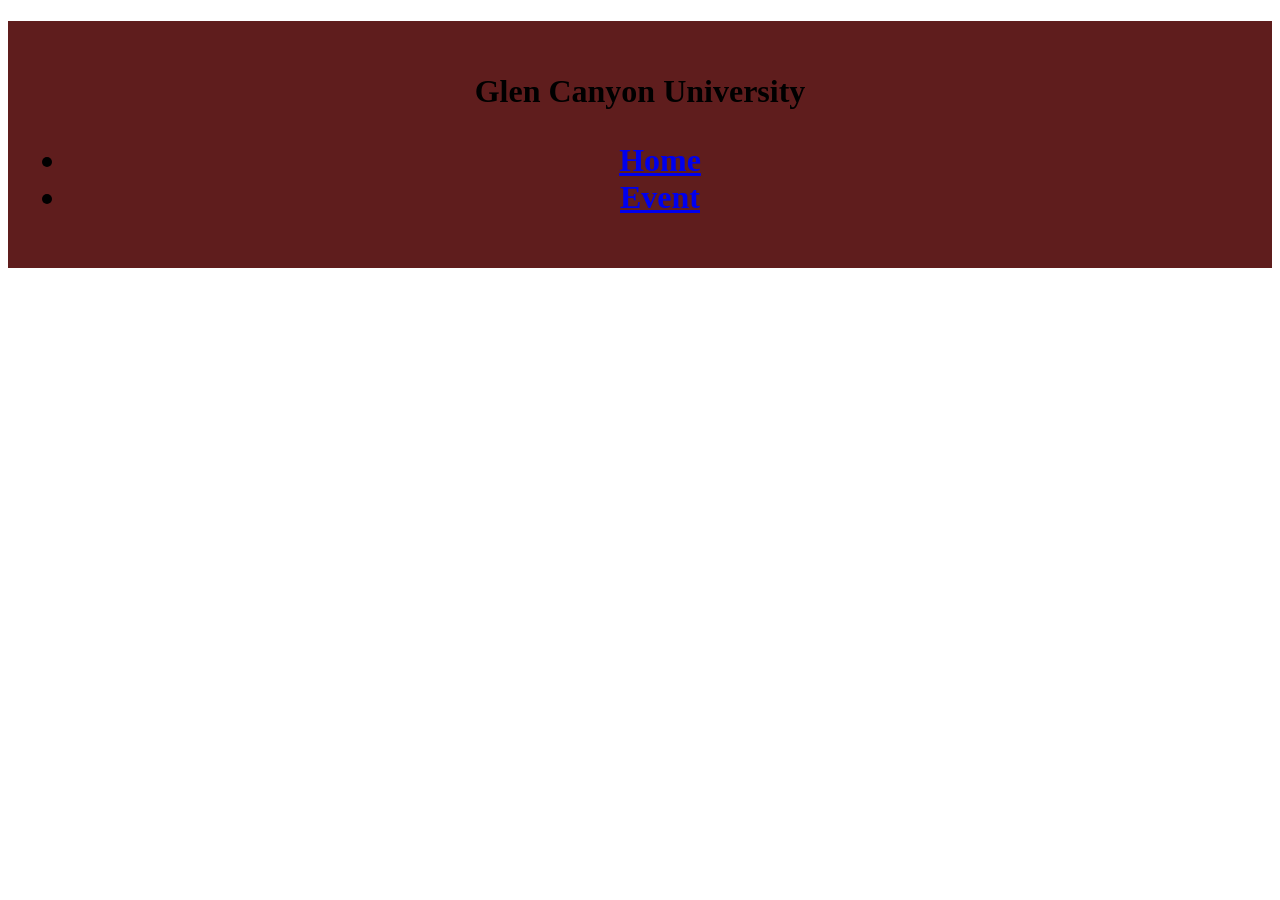
==== index.html @ 31eb30ea "Added index.html, event.html, styles.css, and images/ files. Began making a class for the headers ca" ====
<!DOCTYPE html>
<html lang="en">
<head>
    <meta charset="UTF-8">
    <meta name="viewport" content="width=device-width, initial-scale=1.0">
    <title>Document</title>
    <link rel="stylesheet" href="styles.css">
</head>
<body>
    <h1 class="top_bar">
        <p>Glen Canyon University</p>
        <nav>
            <ul>
                <li><a href="index.html">Home</a></li>
                <li><a href="event.html">Event</a></li>
            </ul>
        </nav>
    </h1>
    
</body>
</html>
---- styles.css ----
.top_bar{
    background-color: #5f1d1d;
    padding: 20px;
    text-align: center;
}
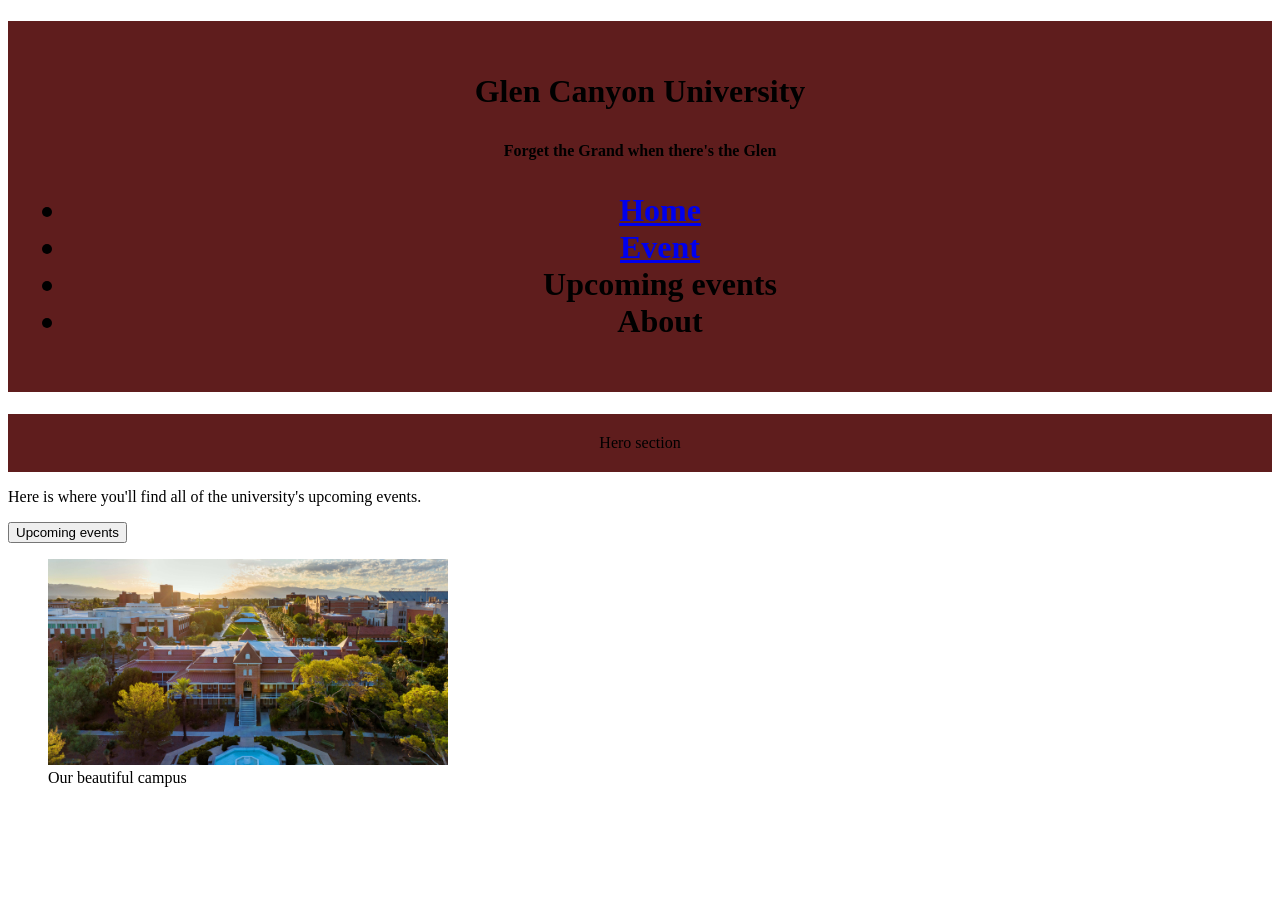
==== commit ab7b4ee3: "Added main header for the campus page. Made the hero section without the button linking to the upcom" ====
--- a/index.html
+++ b/index.html
@@ -9,13 +9,26 @@
 <body>
     <h1 class="top_bar">
         <p>Glen Canyon University</p>
+        <p class="tag_line">Forget the Grand when there's the Glen</p>
         <nav>
             <ul>
                 <li><a href="index.html">Home</a></li>
                 <li><a href="event.html">Event</a></li>
+                <li>Upcoming events</li>
+                <li>About</li>
             </ul>
         </nav>
     </h1>
+
+    <p class="top_bar">Hero section
+        <section>Here is where you'll find all of the university's upcoming events.</s></section>
+    </p>
+
+    <button id="upcoming_events">Upcoming events</button>
+<figure>
+    <img src="campus.jpg" width = "400px"/>
+    <figcaption>Our beautiful campus</figcaption>
+</figure>    
     
 </body>
 </html>
--- a/styles.css
+++ b/styles.css
@@ -2,4 +2,8 @@
     background-color: #5f1d1d;
     padding: 20px;
     text-align: center;
+}
+
+.tag_line{
+    font-size: medium;
 }
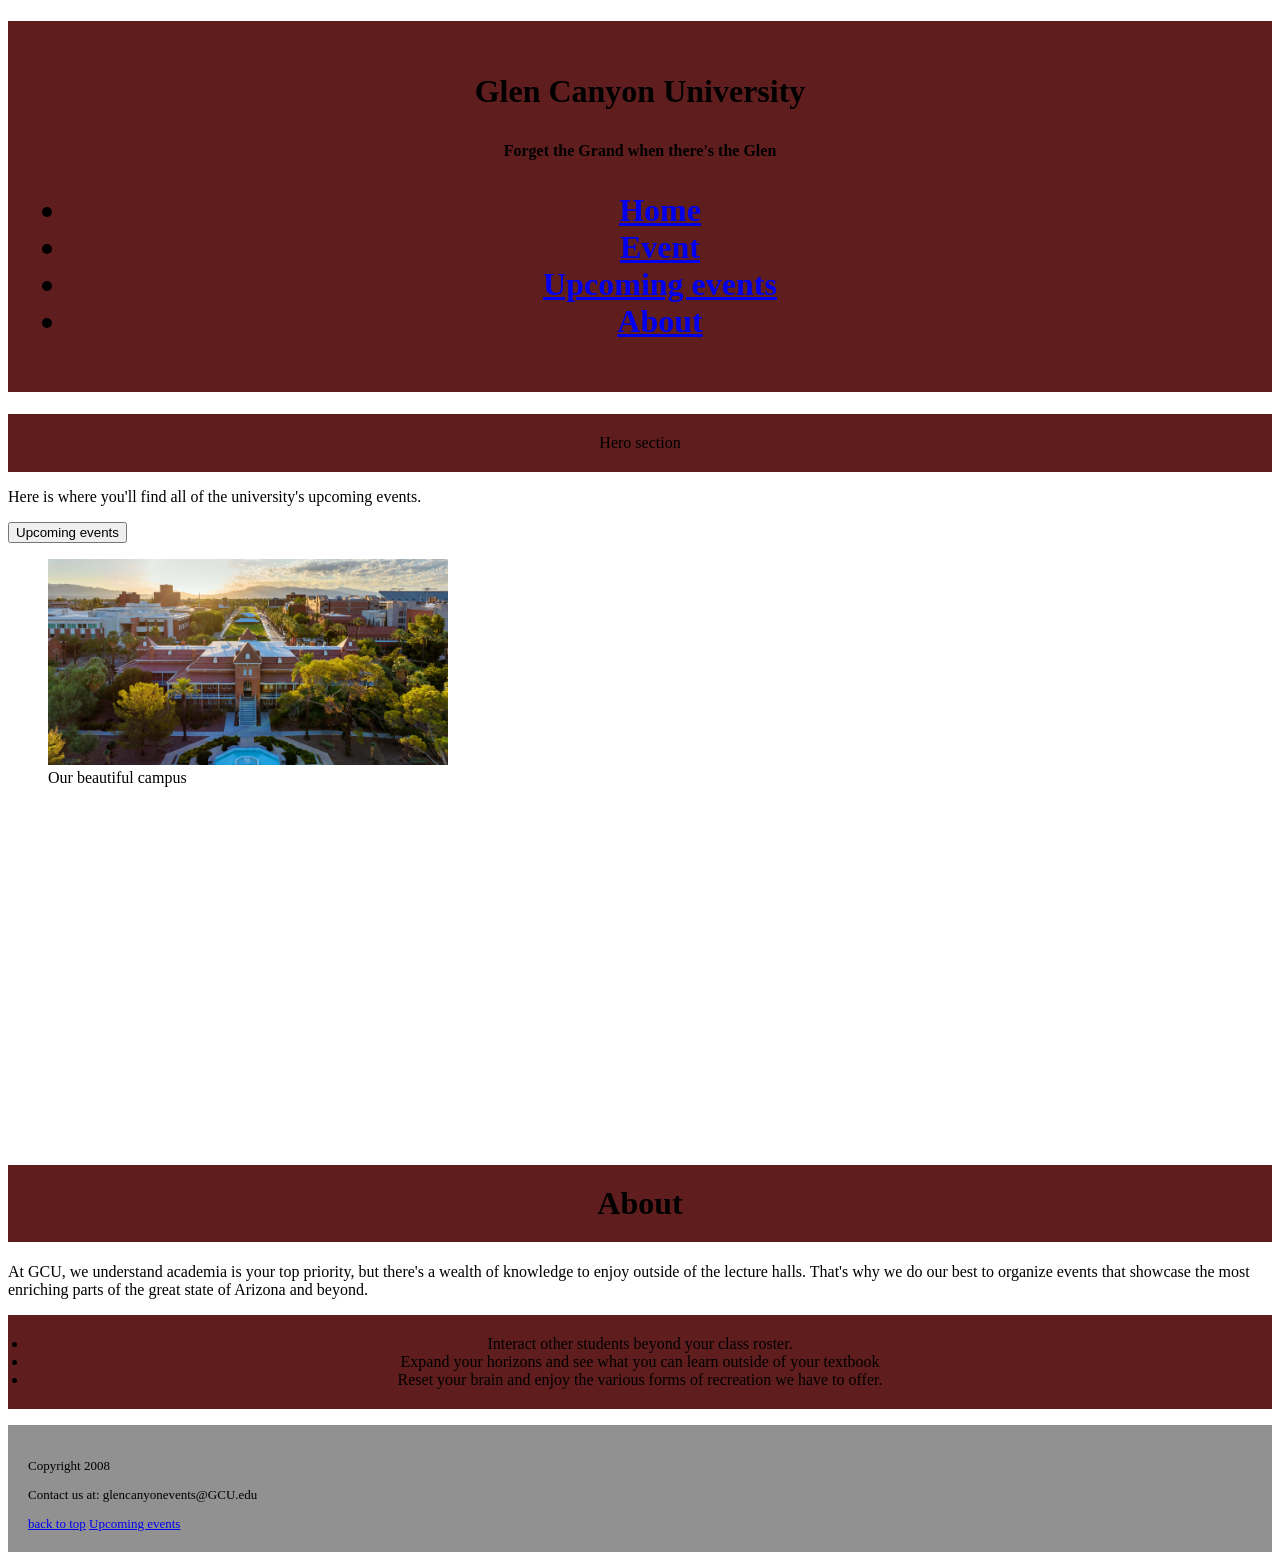
==== commit 82b40d76: "Added about section, footer, and link to upcoming events in the main header." ====
--- a/index.html
+++ b/index.html
@@ -7,15 +7,15 @@
     <link rel="stylesheet" href="styles.css">
 </head>
 <body>
-    <h1 class="top_bar">
+    <h1 class="top_bar" id="mainHeader">
         <p>Glen Canyon University</p>
         <p class="tag_line">Forget the Grand when there's the Glen</p>
         <nav>
             <ul>
                 <li><a href="index.html">Home</a></li>
                 <li><a href="event.html">Event</a></li>
-                <li>Upcoming events</li>
-                <li>About</li>
+                <li><a href="#upcomingEvents">Upcoming events</a></li>
+                <li><a href="#aboutList">About</a></li>
             </ul>
         </nav>
     </h1>
@@ -29,6 +29,26 @@
     <img src="campus.jpg" width = "400px"/>
     <figcaption>Our beautiful campus</figcaption>
 </figure>    
+
+<div class="card-container" id="upcomingEvents">
+</div> 
+
+<h1 class="top_bar">About</h1>
+<p>At GCU, we understand academia is your top priority, but there's a wealth of knowledge to enjoy outside of the lecture halls.
+    That's why we do our best to organize events that showcase the most enriching parts of the great state of Arizona and beyond.
+</p>
+
+<ul  id="aboutList">
+    <li>Interact other students beyond your class roster.</li>
+    <li>Expand your horizons and see what you can learn outside of your textbook</li>
+    <li>Reset your brain and enjoy the various forms of recreation we have to offer.</li>
+</ul>
+
+<footer>
+    <p>Copyright 2008</p>
+    <p>Contact us at: glencanyonevents@GCU.edu</p>
+    <a href="#mainHeader">back to top</a> <a href="#upcomingEvents">Upcoming events</a>
+</footer>
     
 </body>
 </html>
--- a/styles.css
+++ b/styles.css
@@ -6,4 +6,35 @@
 
 .tag_line{
     font-size: medium;
+}
+
+#aboutList{
+    background-color: #5f1d1d;
+    padding: 20px;
+    text-align: center;
+}
+
+
+.card-container{
+  padding: 20px;
+  display: grid;
+  height: 300px;
+
+  grid-template-rows:  100px 200px;
+  object-fit: contain;
+  gap: 1.5rem;
+  justify-content: end;
+  align-items: end;
+}
+
+.card-image{
+    width: 10px;
+    height: 10px;
+}
+
+footer{
+    background-color: #919191;
+    padding: 20px;
+    text-align: left;
+    font-size: small;
 }
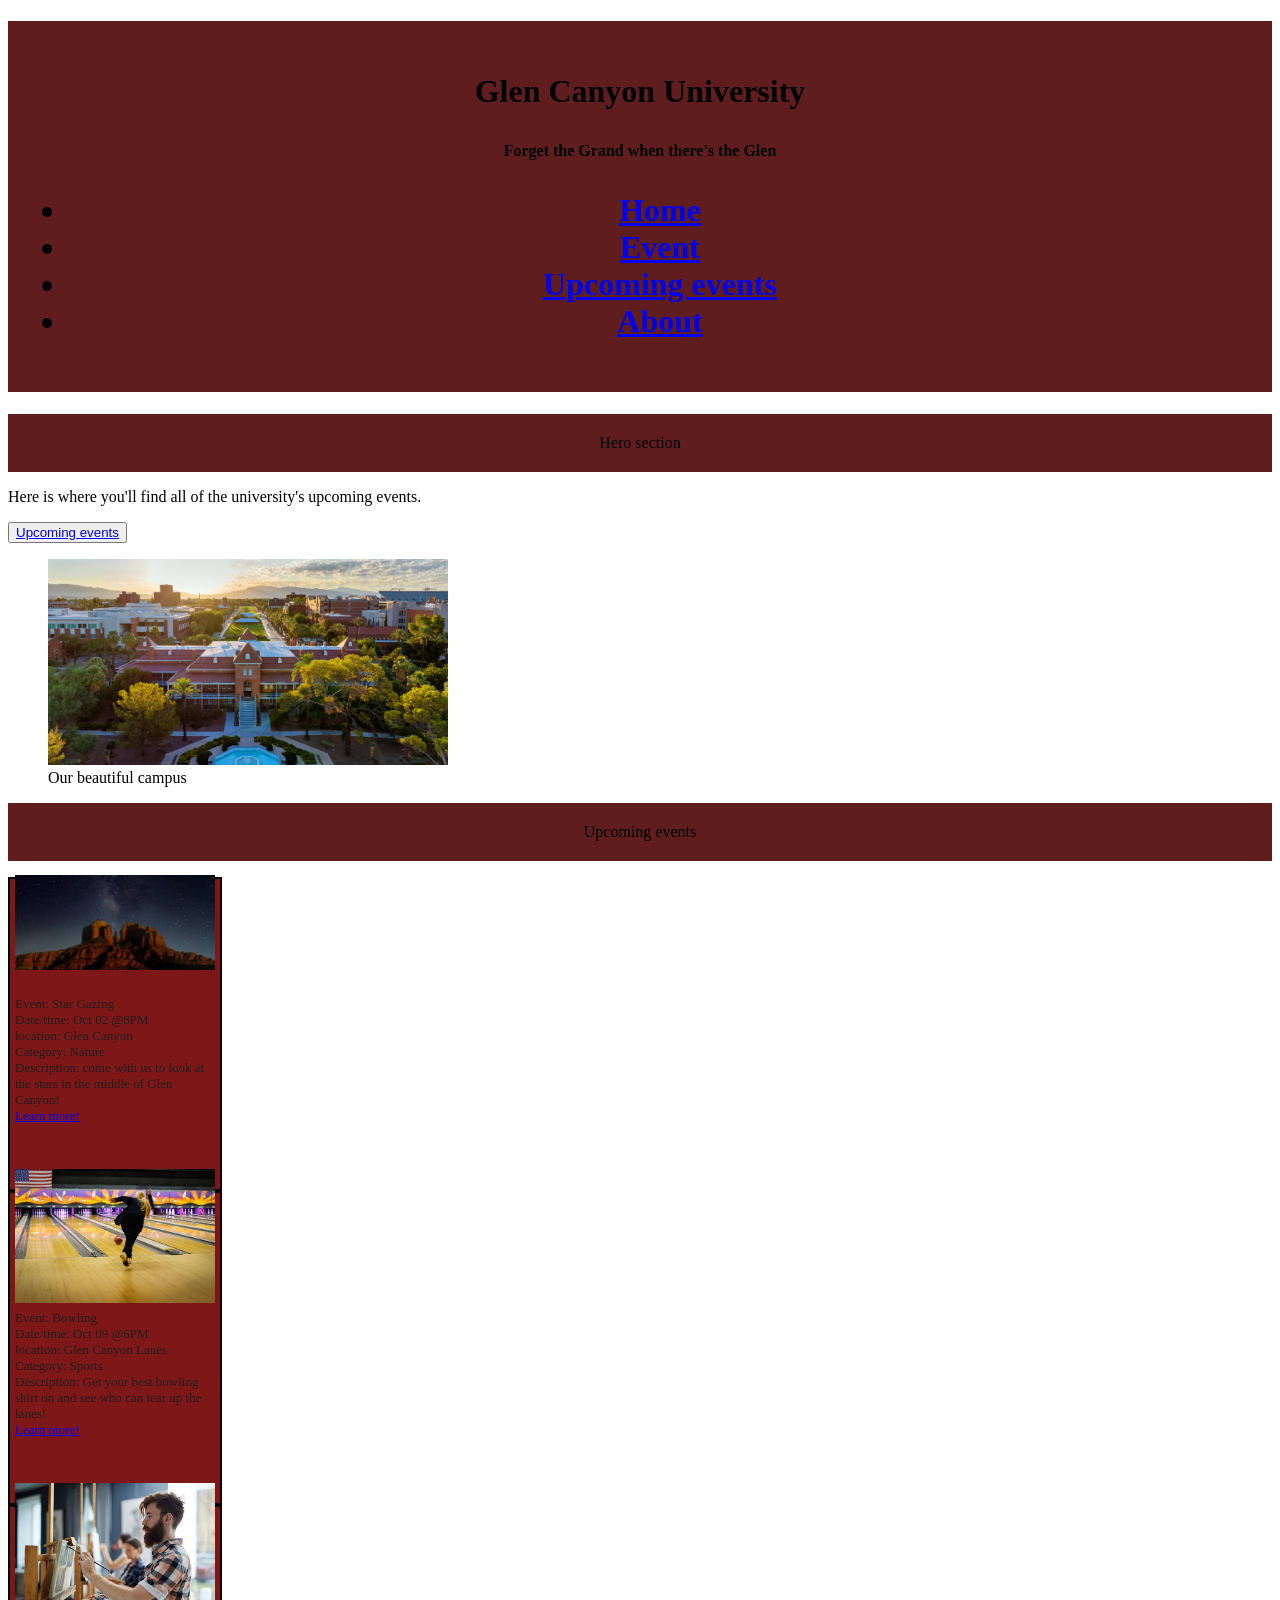
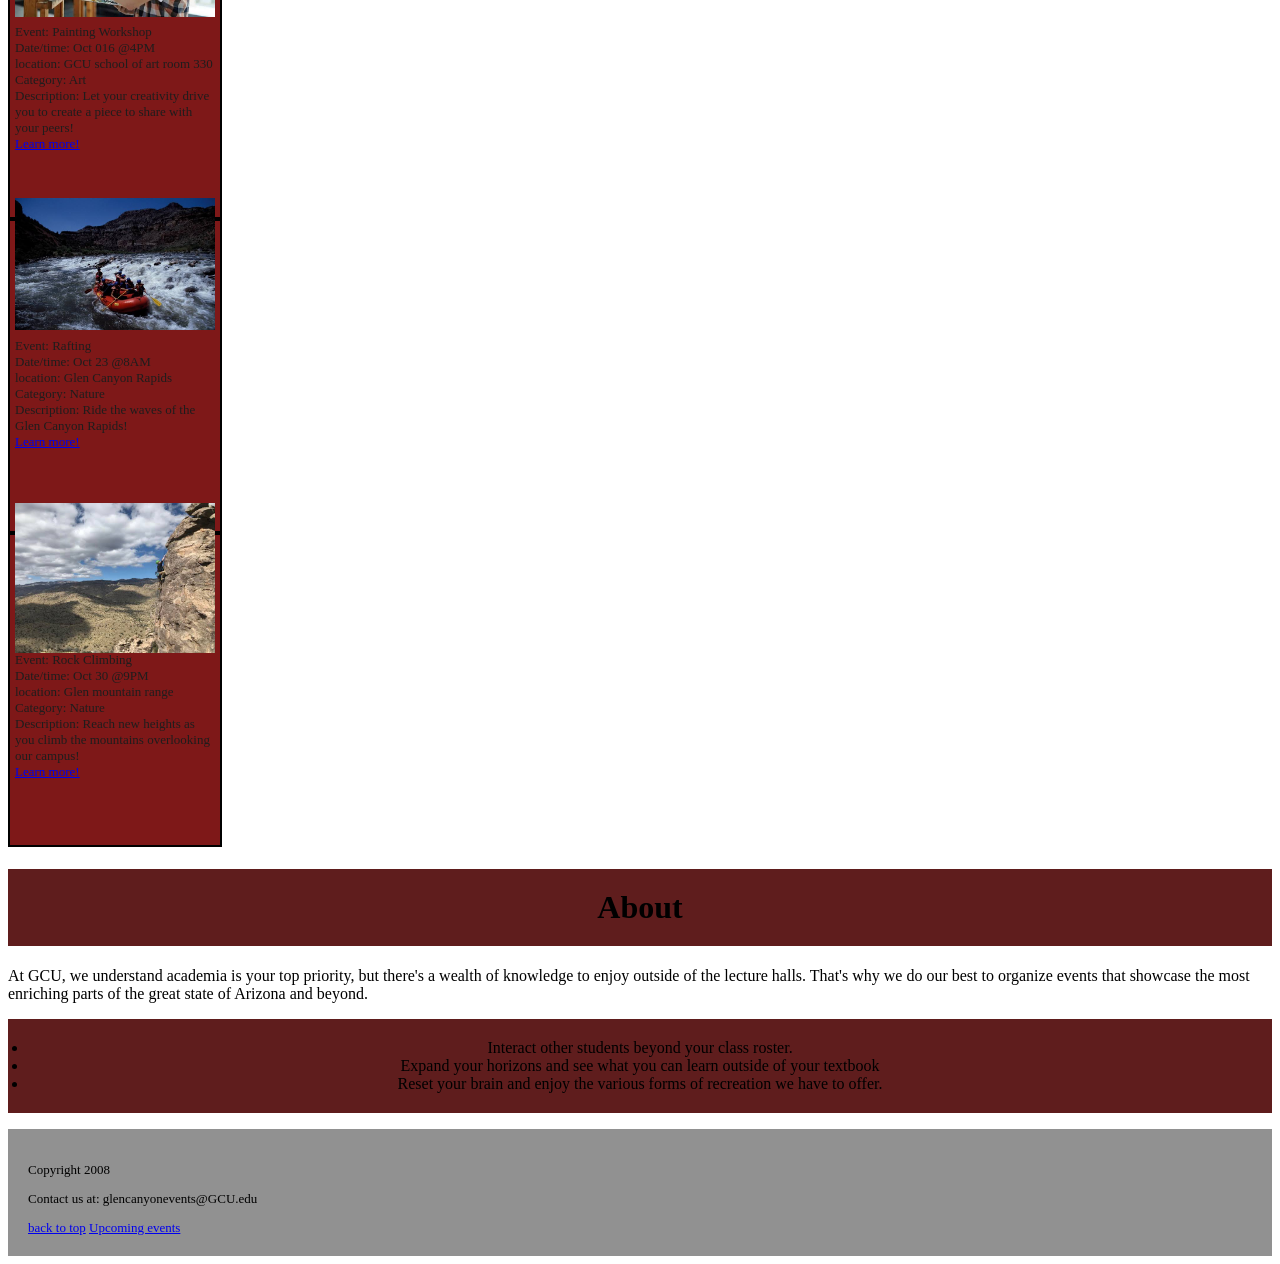
==== commit 1abc2ca8: "added upcoming event cards to the main page." ====
--- a/index.html
+++ b/index.html
@@ -24,14 +24,58 @@
         <section>Here is where you'll find all of the university's upcoming events.</s></section>
     </p>
 
-    <button id="upcoming_events">Upcoming events</button>
-<figure>
+    <button id="upcoming_events" ><a href="#upcomingEvents">Upcoming events</a></button>
+<figure id="campusPhoto">
     <img src="campus.jpg" width = "400px"/>
     <figcaption>Our beautiful campus</figcaption>
 </figure>    
 
-<div class="card-container" id="upcomingEvents">
-</div> 
+<p class="top_bar" id="upcomingEvents">Upcoming events</p>
+
+<div class="card-stack">
+
+    <div class="card-container">
+    <img class="card-object" src="desert_stars.jpg">
+    <p class="card-object">Event: Star Gazing<br>
+    Date/time: Oct 02 @8PM<br> location: Glen Canyon<br>
+Category: Nature<br> Description: come with us to look at the stars in the middle of Glen Canyon!<br>
+<a href="details.html">Learn more!</a></p>
+</div>
+
+    <div class="card-container">
+    <img class="card-object" src="bowling2.jpg">
+    <p class="card-object">Event: Bowling<br>
+    Date/time: Oct 09 @6PM<br> location: Glen Canyon Lanes<br>
+Category: Sports<br> Description: Get your best bowling shirt on and see who can tear up the lanes!<br>
+<a href="details.html">Learn more!</a></p>
+</div>
+
+<div class="card-container">
+    <img class="card-object" src="painting.jpg">
+    <p class="card-object">Event: Painting Workshop<br>
+    Date/time: Oct 016 @4PM<br> location: GCU school of art room 330<br>
+Category: Art<br> Description: Let your creativity drive you to create a piece to share with your peers!<br>
+<a href="details.html">Learn more!</a></p>
+</div>
+
+<div class="card-container">
+    <img class="card-object" src="rafting.jpg">
+    <p class="card-object">Event: Rafting<br>
+    Date/time: Oct 23 @8AM<br> location: Glen Canyon Rapids<br>
+Category: Nature<br> Description: Ride the waves of the Glen Canyon Rapids!<br>
+<a href="details.html">Learn more!</a></p>
+</div>
+
+<div class="card-container">
+    <img class="card-object" src="rock_climbing.jpg">
+    <p class="card-object">Event: Rock Climbing<br>
+    Date/time: Oct 30 @9PM<br> location: Glen mountain range<br>
+Category: Nature<br> Description: Reach new heights as you climb the mountains overlooking our campus!<br>
+<a href="details.html">Learn more!</a></p>
+</div>
+
+</div>
+
 
 <h1 class="top_bar">About</h1>
 <p>At GCU, we understand academia is your top priority, but there's a wealth of knowledge to enjoy outside of the lecture halls.
--- a/styles.css
+++ b/styles.css
@@ -14,22 +14,36 @@
     text-align: center;
 }
 
+#campusPhoto{
+    align-items: center;
+}
+
+.card-stack{
+  display: block;
+}
+
 
 .card-container{
-  padding: 20px;
+  border: 2px solid black;
+  padding: 5px;
   display: grid;
   height: 300px;
+  width: 200px;
 
   grid-template-rows:  100px 200px;
-  object-fit: contain;
   gap: 1.5rem;
-  justify-content: end;
-  align-items: end;
+  justify-content: center;
+  align-items: center;
+  background-color: rgb(126, 24, 24);
+  color: rgb(31, 29, 29);
 }
 
-.card-image{
-    width: 10px;
-    height: 10px;
+.card-object{
+    width: 200px;
+    height: 200px;
+    object-fit: contain;
+    border-radius: 3px;
+    font-size: small;
 }
 
 footer{
@@ -37,4 +51,11 @@
     padding: 20px;
     text-align: left;
     font-size: small;
+}
+
+@media screen and (width >= 600px) {
+
+  .card-container{
+    align-content: center;
+  }
 }
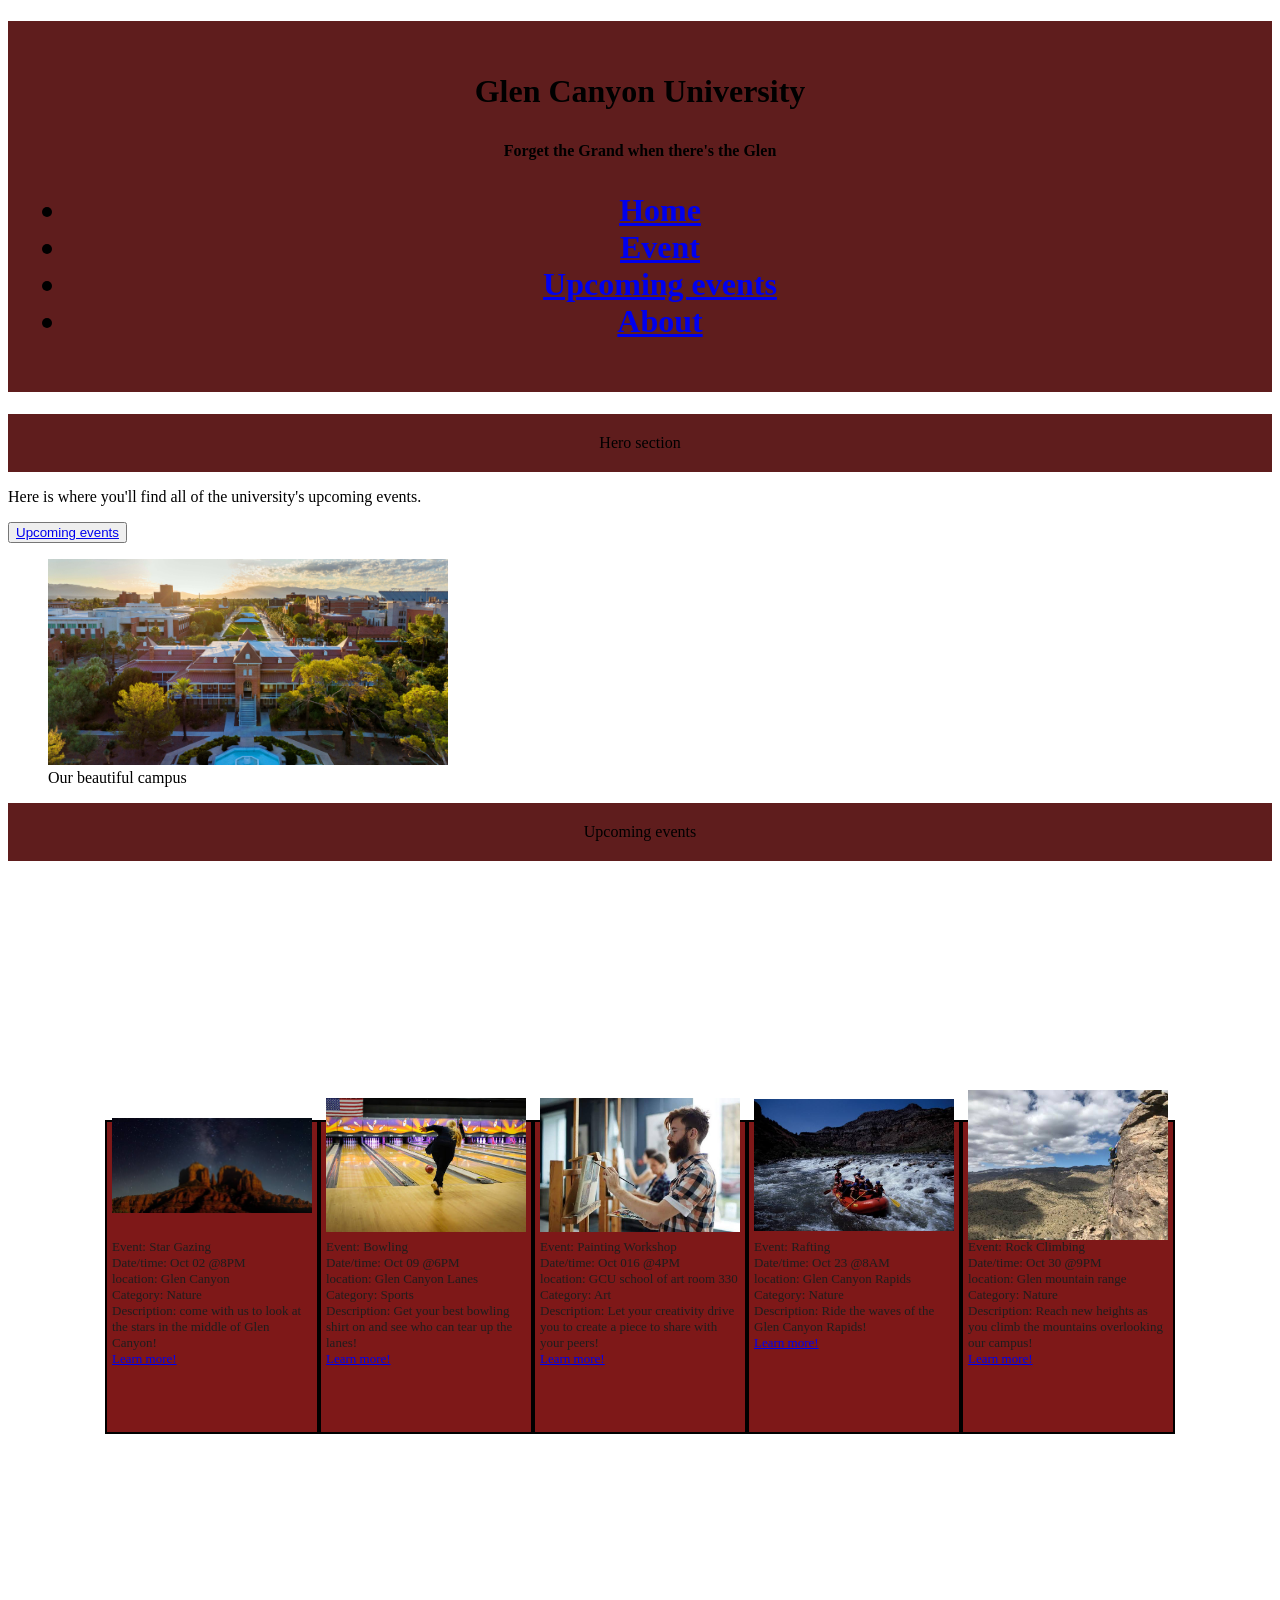
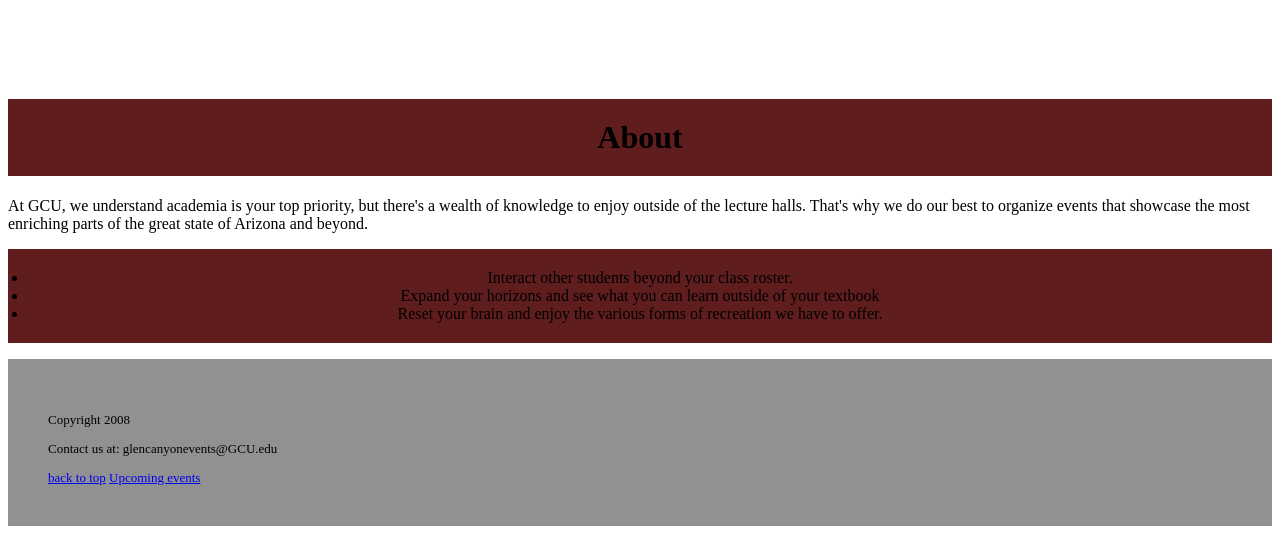
==== commit 81f349a9: "Added a media query for the upcoming events section that provides flex methods." ====
--- a/index.html
+++ b/index.html
@@ -19,7 +19,7 @@
             </ul>
         </nav>
     </h1>
-
+<main>
     <p class="top_bar">Hero section
         <section>Here is where you'll find all of the university's upcoming events.</s></section>
     </p>
@@ -28,7 +28,8 @@
 <figure id="campusPhoto">
     <img src="campus.jpg" width = "400px"/>
     <figcaption>Our beautiful campus</figcaption>
-</figure>    
+</figure>  
+</main>  
 
 <p class="top_bar" id="upcomingEvents">Upcoming events</p>
 
@@ -39,7 +40,7 @@
     <p class="card-object">Event: Star Gazing<br>
     Date/time: Oct 02 @8PM<br> location: Glen Canyon<br>
 Category: Nature<br> Description: come with us to look at the stars in the middle of Glen Canyon!<br>
-<a href="details.html">Learn more!</a></p>
+<a href="event.html">Learn more!</a></p>
 </div>
 
     <div class="card-container">
--- a/styles.css
+++ b/styles.css
@@ -48,7 +48,7 @@
 
 footer{
     background-color: #919191;
-    padding: 20px;
+    padding: 40px;
     text-align: left;
     font-size: small;
 }
@@ -58,4 +58,53 @@
   .card-container{
     align-content: center;
   }
+}
+
+.flex-container {
+  border: 2px;
+  padding: 40px;
+  height: 900px;
+  display: flex;
+
+  flex-flow: row wrap;
+  justify-content: center;
+  align-items: center;
+}
+
+#main-content{
+  border: 2px solid black;
+  padding: 5px;
+  display: grid;
+  height: 500px;
+  width: auto;
+
+  grid-template-columns:  400px 400px;
+  gap: 2.5rem;
+  justify-content: center;
+  align-items: center;
+  background-color: rgb(126, 24, 24);
+  color: rgb(0, 0, 0);
+}
+
+
+@media screen and (width <= 500px) {
+
+  #main-content{
+    display: flex;
+    justify-content: center;
+    align-content: center;
+    flex-wrap: wrap;
+    height: 800px;
+  }
+}
+
+@media screen and (width >= 500px) {
+
+  .card-stack{
+    display: flex;
+    justify-content: center;
+    align-content: center;
+    flex-wrap: wrap-reverse;
+    height: 800px;
+  }
 }
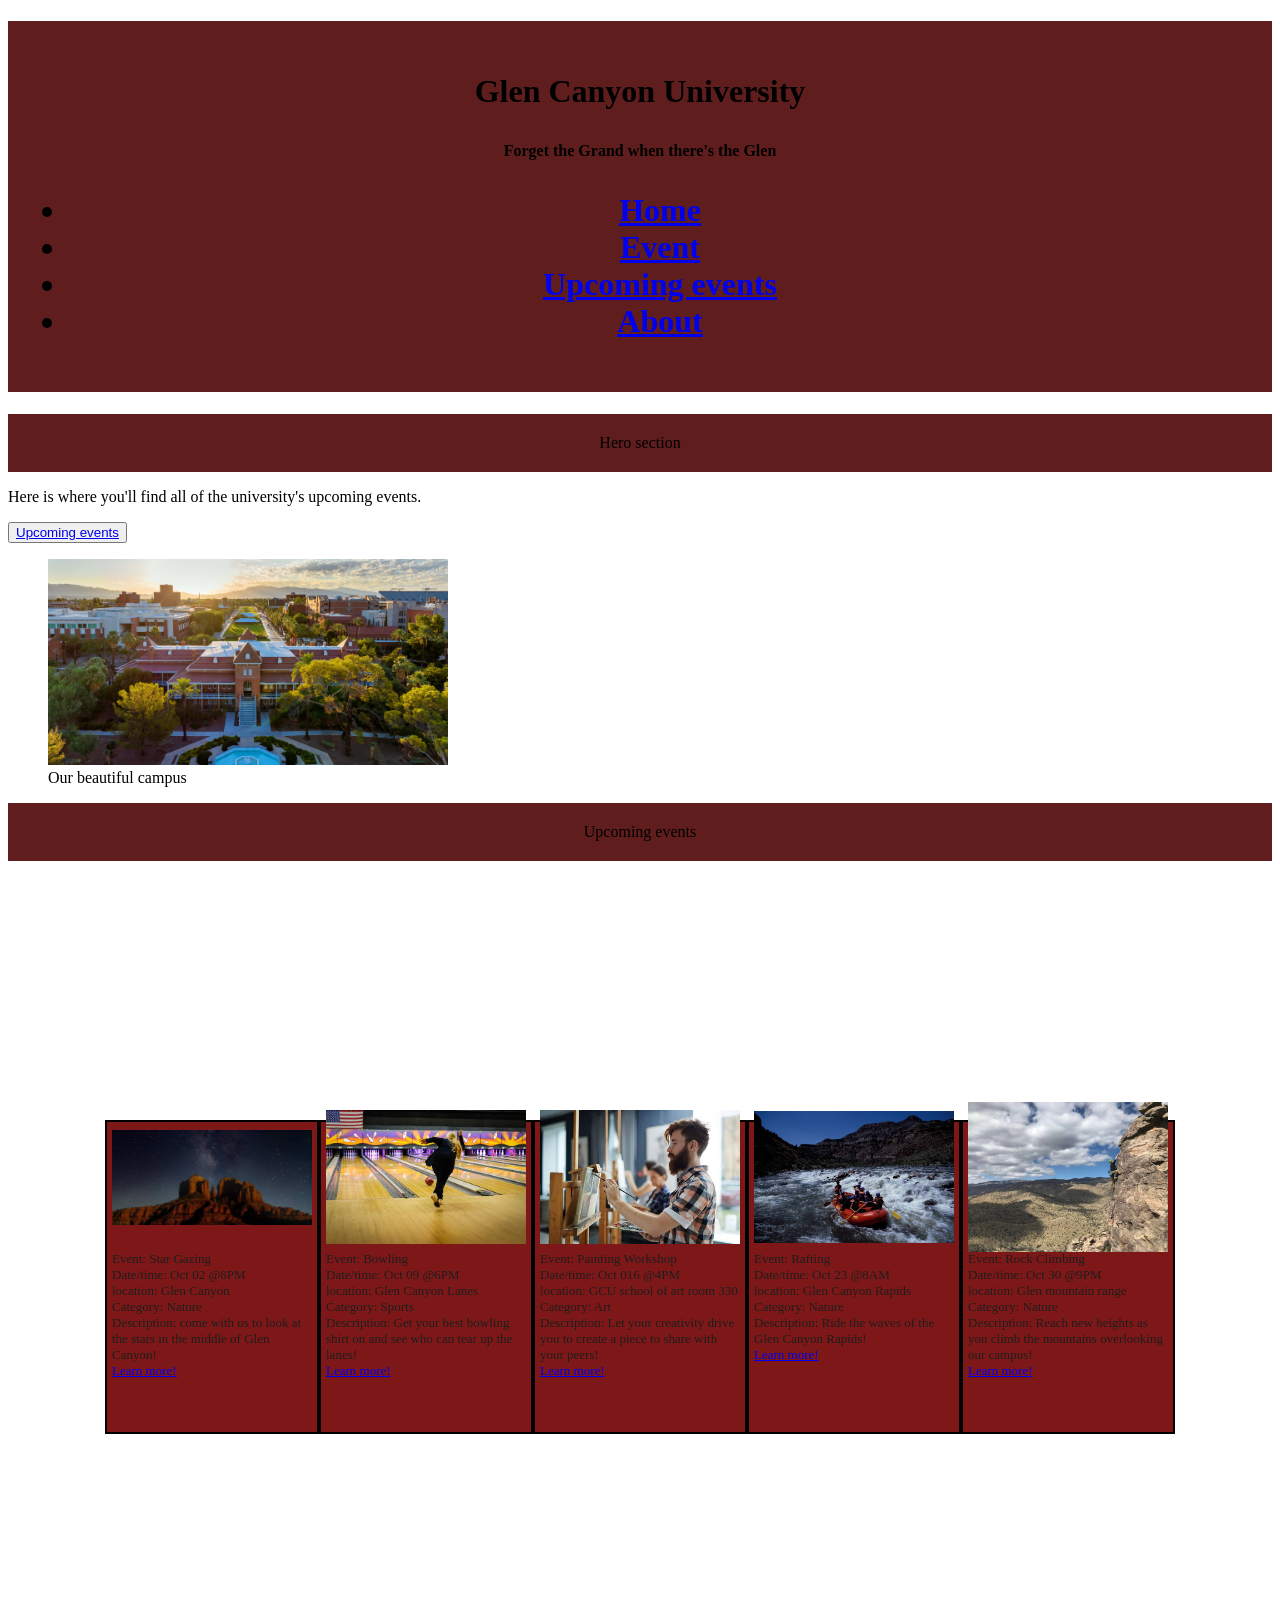
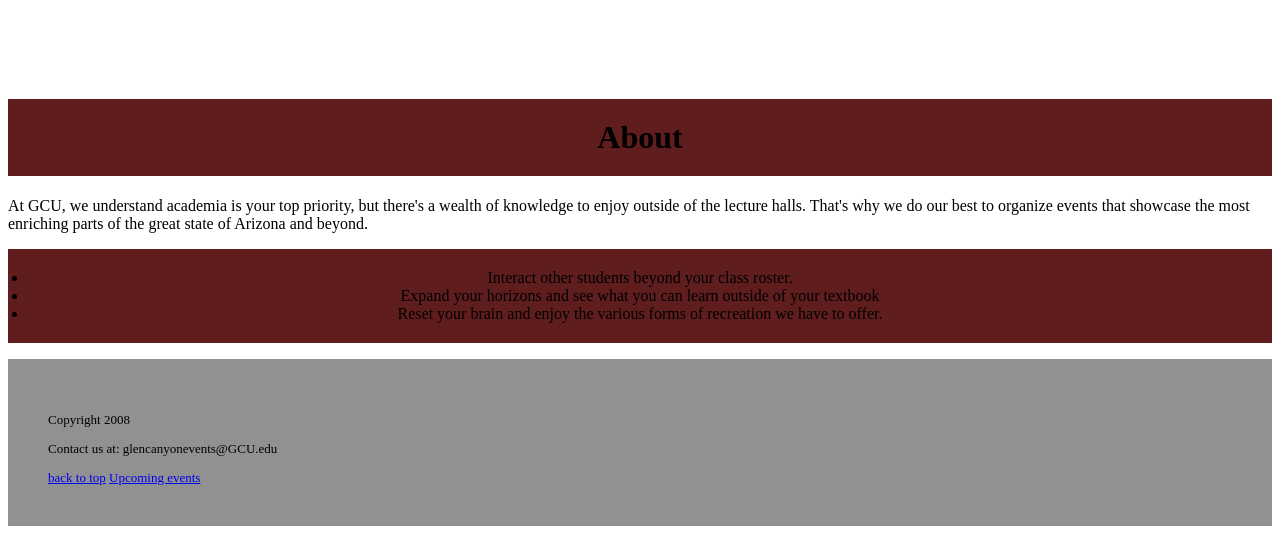
==== commit 3e0cd767: "Finished composing README.md, added alt text to my images in the html files, and added header commen" ====
--- a/index.html
+++ b/index.html
@@ -1,4 +1,14 @@
 <!DOCTYPE html>
+<!--
+  Name: Justice Tolentino
+  Date: 09.17.2026
+  CSC 372-01
+
+  This is the index.html page for my layouts assignment. It includes links to
+  event.html and specific sections within index.html, including the about and upcoming events section.
+  The point of this page is to show the main page for the GCU events team website and showcase events
+  they are organizing.
+-->
 <html lang="en">
 <head>
     <meta charset="UTF-8">
@@ -26,7 +36,7 @@
 
     <button id="upcoming_events" ><a href="#upcomingEvents">Upcoming events</a></button>
 <figure id="campusPhoto">
-    <img src="campus.jpg" width = "400px"/>
+    <img src="campus.jpg" alt="Drone view of GCU campus" width = "400px"/>
     <figcaption>Our beautiful campus</figcaption>
 </figure>  
 </main>  
@@ -36,7 +46,7 @@
 <div class="card-stack">
 
     <div class="card-container">
-    <img class="card-object" src="desert_stars.jpg">
+    <img class="card-object" src="desert_stars.jpg" alt="View of the stars from Glen Canyon">
     <p class="card-object">Event: Star Gazing<br>
     Date/time: Oct 02 @8PM<br> location: Glen Canyon<br>
 Category: Nature<br> Description: come with us to look at the stars in the middle of Glen Canyon!<br>
@@ -44,7 +54,7 @@
 </div>
 
     <div class="card-container">
-    <img class="card-object" src="bowling2.jpg">
+    <img class="card-object" src="bowling2.jpg" alt="Glen Canyon Lanes picture">
     <p class="card-object">Event: Bowling<br>
     Date/time: Oct 09 @6PM<br> location: Glen Canyon Lanes<br>
 Category: Sports<br> Description: Get your best bowling shirt on and see who can tear up the lanes!<br>
@@ -52,7 +62,7 @@
 </div>
 
 <div class="card-container">
-    <img class="card-object" src="painting.jpg">
+    <img class="card-object" src="painting.jpg" alt="Painting workshop from last year">
     <p class="card-object">Event: Painting Workshop<br>
     Date/time: Oct 016 @4PM<br> location: GCU school of art room 330<br>
 Category: Art<br> Description: Let your creativity drive you to create a piece to share with your peers!<br>
@@ -60,7 +70,7 @@
 </div>
 
 <div class="card-container">
-    <img class="card-object" src="rafting.jpg">
+    <img class="card-object" src="rafting.jpg" alt="Rafting at Glen Canyon Rapids">
     <p class="card-object">Event: Rafting<br>
     Date/time: Oct 23 @8AM<br> location: Glen Canyon Rapids<br>
 Category: Nature<br> Description: Ride the waves of the Glen Canyon Rapids!<br>
@@ -68,7 +78,7 @@
 </div>
 
 <div class="card-container">
-    <img class="card-object" src="rock_climbing.jpg">
+    <img class="card-object" src="rock_climbing.jpg" alt="Mountain to climb near Glen Canyon">
     <p class="card-object">Event: Rock Climbing<br>
     Date/time: Oct 30 @9PM<br> location: Glen mountain range<br>
 Category: Nature<br> Description: Reach new heights as you climb the mountains overlooking our campus!<br>
--- a/styles.css
+++ b/styles.css
@@ -1,3 +1,12 @@
+/*
+  Name: Justice Tolentino
+  Date: 09.17.2026
+  CSC 372-01
+
+  This is the styles.css page for my layouts assignment. It acts as the staging area for all of the style changes I
+  want to make to various elements in my html files.
+*/
+
 .top_bar{
     background-color: #5f1d1d;
     padding: 20px;
@@ -53,12 +62,6 @@
     font-size: small;
 }
 
-@media screen and (width >= 600px) {
-
-  .card-container{
-    align-content: center;
-  }
-}
 
 .flex-container {
   border: 2px;
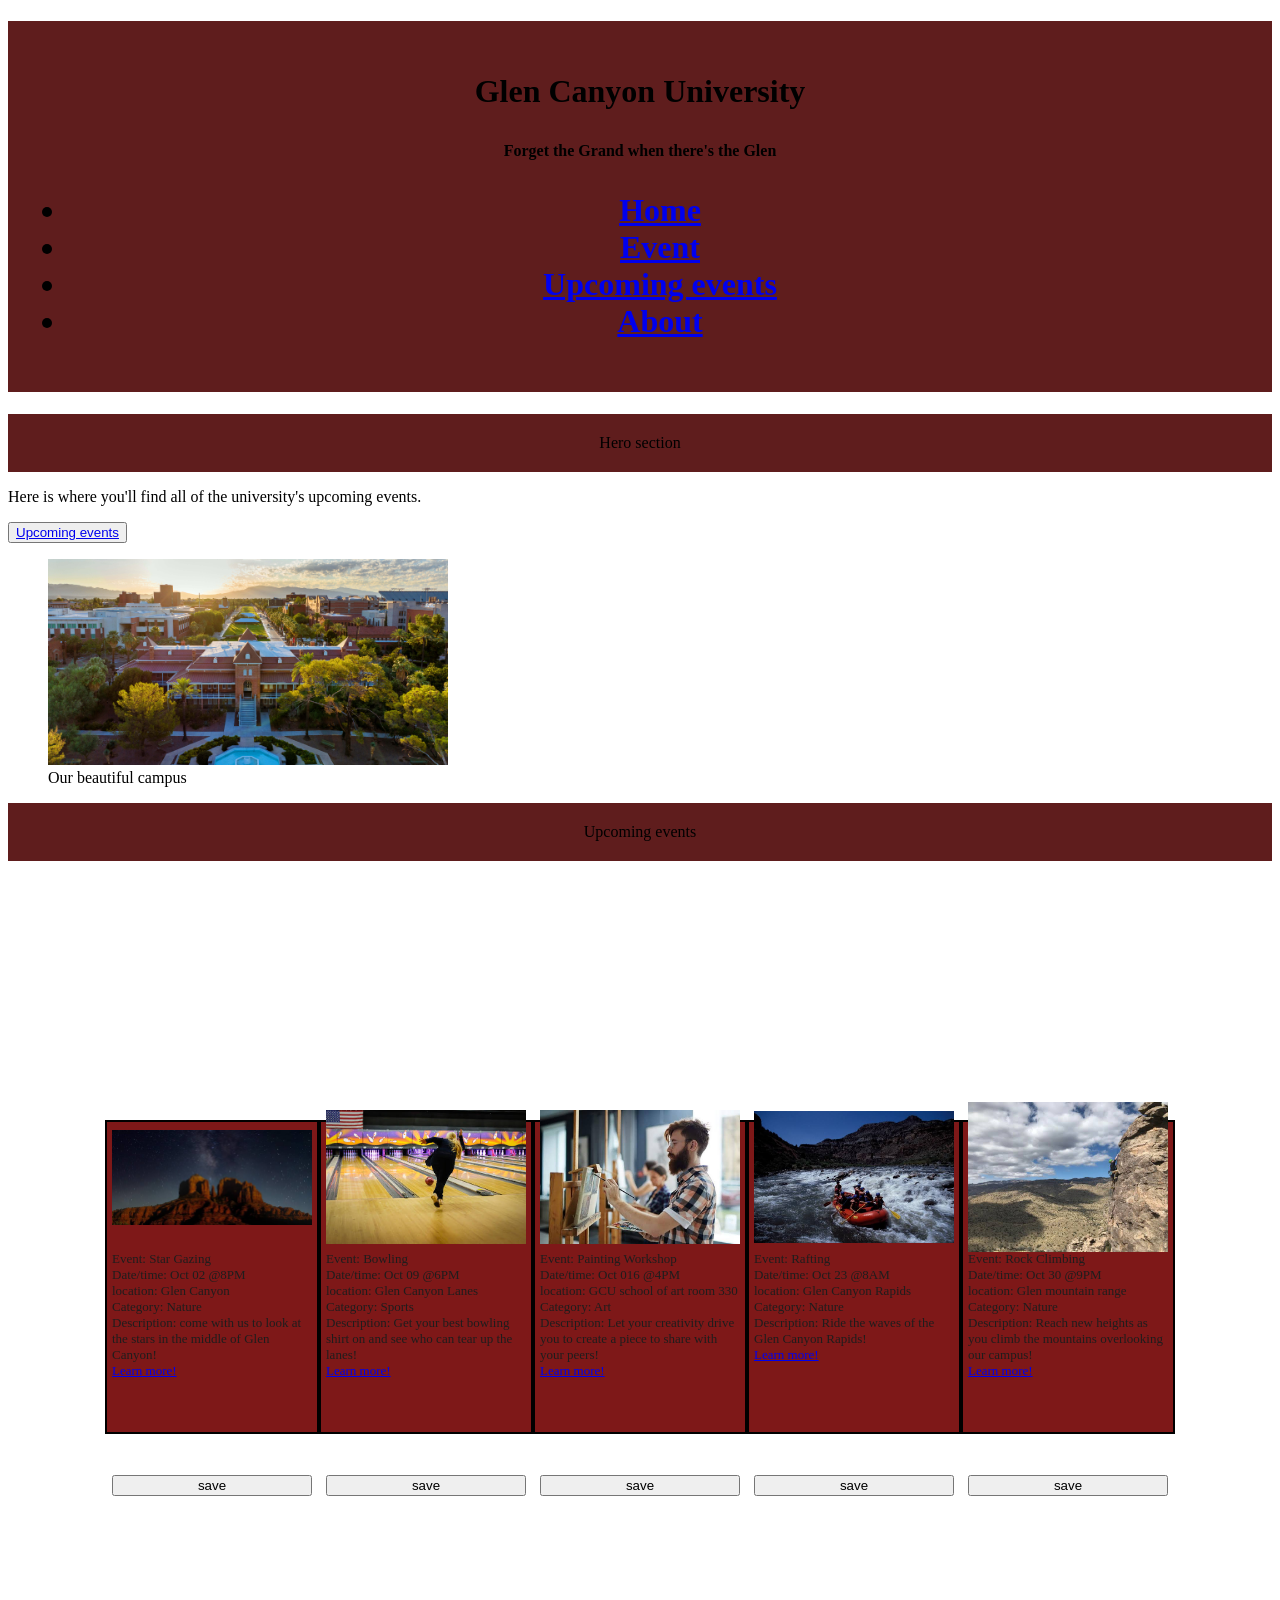
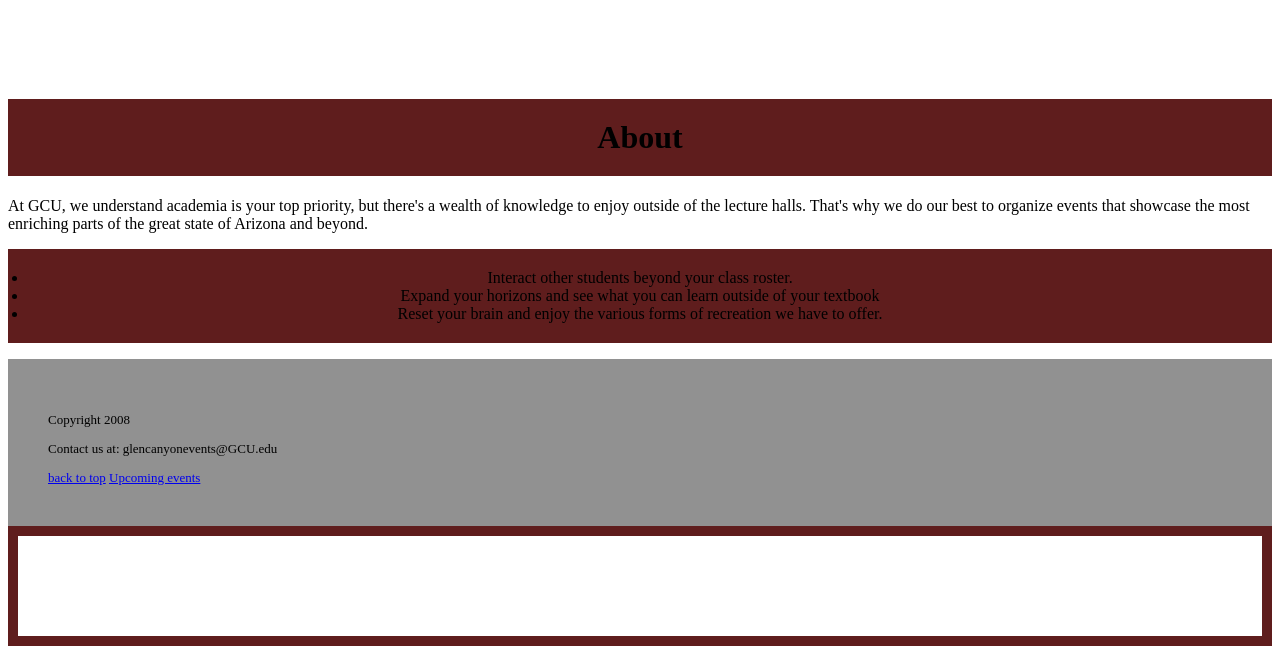
==== commit 4b3466f0: "created a script file. Added functions for adding the save buttons, saving the chosen event, unsavin" ====
--- a/index.html
+++ b/index.html
@@ -15,6 +15,8 @@
     <meta name="viewport" content="width=device-width, initial-scale=1.0">
     <title>Document</title>
     <link rel="stylesheet" href="styles.css">
+    <script src="script.js" defer></script>
+
 </head>
 <body>
     <h1 class="top_bar" id="mainHeader">
--- a/styles.css
+++ b/styles.css
@@ -74,6 +74,28 @@
   align-items: center;
 }
 
+.saved{
+border: 5px solid green;
+margin: 10px;
+display: grid;
+  height: 300px;
+  width: 200px;
+
+  grid-template-rows:  100px 200px;
+  gap: 1.5rem;
+  justify-content: center;
+  align-items: center;
+  background-color: rgb(126, 24, 24);
+  color: rgb(31, 29, 29);
+}
+
+.nothingSaved{
+    padding : 50px;
+    border: 10px;
+    border-color: #5f1d1d;
+    border-style: solid;
+}
+
 #main-content{
   border: 2px solid black;
   padding: 5px;
